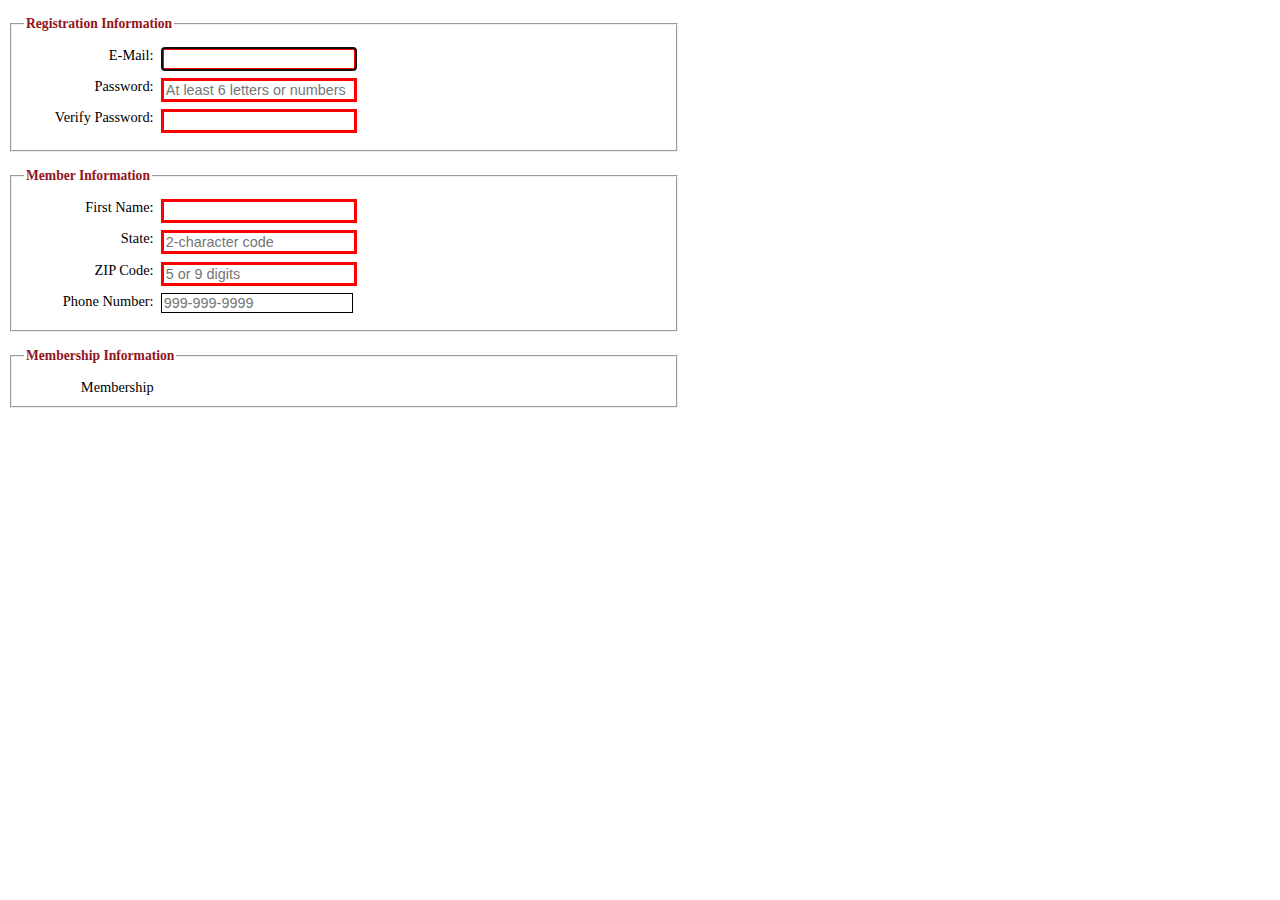
==== form.html @ 319c8ed4 "j" ====
<!DOCTYPE html>
<html lang="en">
<head>
    <meta charset="UTF-8">
    <meta name="viewport" content="width=device-width, initial-scale=1.0">
    <title>Registration Form</title>
    <link rel="stylesheet" href="styles/form.css">
</head>
<body>
    <form action="register_account.html" method="post" id="registration_form">
        <fieldset>
            <legend>Registration Information</legend>
            <label for="email">E-Mail:</label>
            <input type="email" name="email" id="email" autofocus required autocomplete="on"><br>

            <label for="password">Password:</label>
            <input type="password" name="password" id="password" required
                   placeholder="At least 6 letters or numbers"
                   pattern="[a-zA-Z0-9]{6,}"
                   title="Must be at least 6 alphanumeric characters"><br>

            <label for="verify">Verify Password:</label>
            <input type="password" name="verify" id="verify" required><br>
        </fieldset>

        <fieldset>
            <legend>Member Information</legend>
            <label for="first_name">First Name:</label>
            <input type="text" name="first_name" id="first_name" required autocomplete="on"><br>

            <label for="state">State:</label>
            <input type="text" name="state" id="state" required maxlength="2" 
                   placeholder="2-character code" autocomplete="on"><br>

            <label for="zip">ZIP Code:</label>
            <input type="text" name="zip" id="zip" required placeholder="5 or 9 digits" 
                   pattern="^\d{5}(-\d{4})?$" title="Either 5 or 9 digits" autocomplete="on"><br>

            <label for="phone">Phone Number:</label>
            <input type="tel" name="phone" id="phone" placeholder="999-999-9999"
                   pattern="\d{3}[-]\d{3}[-]\d{4}" title="Must be 999-999-999 format" autocomplete="on"><br>
        </fieldset>

        <fieldset>
            <legend>Membership Information</legend>
            <label for="membership_type">Membership
---- styles/form.css ----
fieldset {
    width: 40em;
    margin-top: 1em;
    margin-bottom: 1em;
    padding-top: .5em;
    }
    legend {
    color: #931420;
    font-weight: bold;
    font-size: 85%;
    margin-bottom: .5em;
    }
    label, input, select {
    font-size: 90%;
    }
    label {
    float: left;
    width: 9em;
    text-align: right;
    }
    input, select {
    margin-left: .5em;
    margin-bottom: .5em;
    }
    input:required {
    border: 3px solid red;
    }
    input:valid {
    border: 1px solid black;
    }
    input:invalid {
    box-shadow: none;
    }
    br {
    clear: both;
    }
    textarea {
    height: 5em;
    width: 35em;
    }
    #buttons input {
    width: 10em;
    }
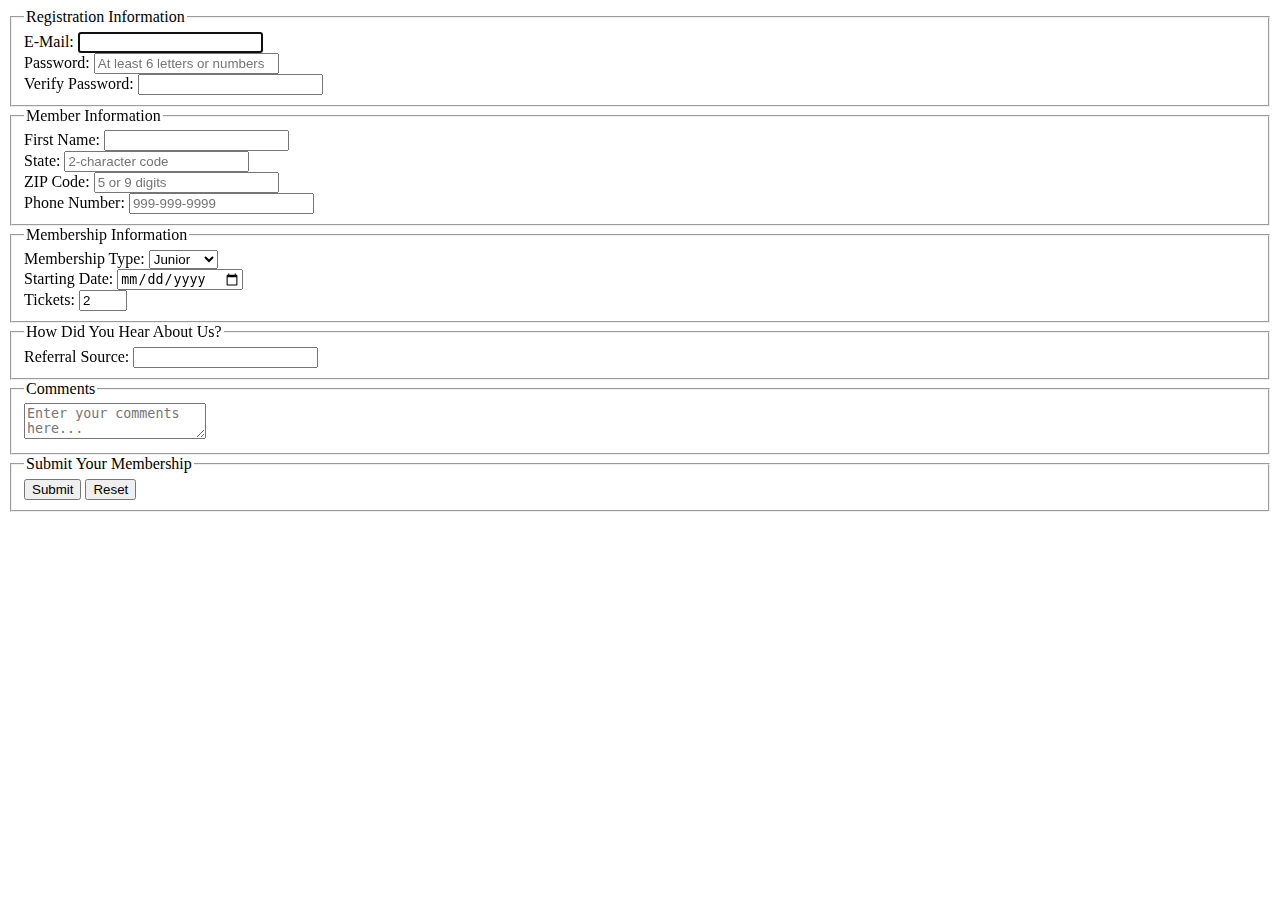
==== commit cc883a11: "h" ====
--- a/form.html
+++ b/form.html
@@ -3,44 +3,79 @@
 <head>
     <meta charset="UTF-8">
     <meta name="viewport" content="width=device-width, initial-scale=1.0">
-    <title>Registration Form</title>
-    <link rel="stylesheet" href="styles/form.css">
+    <title>Membership Registration</title>
+    <link rel="stylesheet" href="styles.css">
 </head>
 <body>
     <form action="register_account.html" method="post" id="registration_form">
+        
         <fieldset>
             <legend>Registration Information</legend>
             <label for="email">E-Mail:</label>
             <input type="email" name="email" id="email" autofocus required autocomplete="on"><br>
-
             <label for="password">Password:</label>
             <input type="password" name="password" id="password" required
                    placeholder="At least 6 letters or numbers"
                    pattern="[a-zA-Z0-9]{6,}"
                    title="Must be at least 6 alphanumeric characters"><br>
-
             <label for="verify">Verify Password:</label>
             <input type="password" name="verify" id="verify" required><br>
         </fieldset>
 
+        
         <fieldset>
             <legend>Member Information</legend>
             <label for="first_name">First Name:</label>
             <input type="text" name="first_name" id="first_name" required autocomplete="on"><br>
-
             <label for="state">State:</label>
-            <input type="text" name="state" id="state" required maxlength="2" 
+            <input type="text" name="state" id="state" required maxlength="2"
                    placeholder="2-character code" autocomplete="on"><br>
-
             <label for="zip">ZIP Code:</label>
-            <input type="text" name="zip" id="zip" required placeholder="5 or 9 digits" 
-                   pattern="^\d{5}(-\d{4})?$" title="Either 5 or 9 digits" autocomplete="on"><br>
-
+            <input type="text" name="zip" id="zip" required
+                   placeholder="5 or 9 digits"
+                   pattern="^\d{5}(-\d{4})?$"
+                   title="Either 5 or 9 digits" autocomplete="on"><br>
             <label for="phone">Phone Number:</label>
-            <input type="tel" name="phone" id="phone" placeholder="999-999-9999"
-                   pattern="\d{3}[-]\d{3}[-]\d{4}" title="Must be 999-999-999 format" autocomplete="on"><br>
+            <input type="tel" name="phone" id="phone"
+                   placeholder="999-999-9999"
+                   pattern="\d{3}[\-]\d{3}[\-]\d{4}"
+                   title="Must be 999-999-999 format" autocomplete="on"><br>
         </fieldset>
 
+        
         <fieldset>
             <legend>Membership Information</legend>
-            <label for="membership_type">Membership
+            <label for="membership_type">Membership Type:</label>
+            <select name="membership_type" id="membership_type" required>
+                <option value="junior">Junior</option>
+                <option value="regular">Regular</option>
+                <option value="charter">Charter</option>
+            </select><br>
+            <label for="start_date">Starting Date:</label>
+            <input type="date" name="start_date" id="start_date" required><br>
+            <label for="tickets">Tickets:</label>
+            <input type="number" name="tickets" id="tickets" min="1" max="4" value="2"><br>
+        </fieldset>
+
+        
+        <fieldset>
+            <legend>How Did You Hear About Us?</legend>
+            <label for="referral">Referral Source:</label>
+            <input type="text" name="referral" id="referral"><br>
+        </fieldset>
+
+        
+        <fieldset>
+            <legend>Comments</legend>
+            <textarea name="comments" id="comments" placeholder="Enter your comments here..."></textarea><br>
+        </fieldset>
+
+        
+        <fieldset id="buttons">
+            <legend>Submit Your Membership</legend>
+            <input type="submit" value="Submit">
+            <input type="reset" value="Reset">
+        </fieldset>
+    </form>
+</body>
+</html>
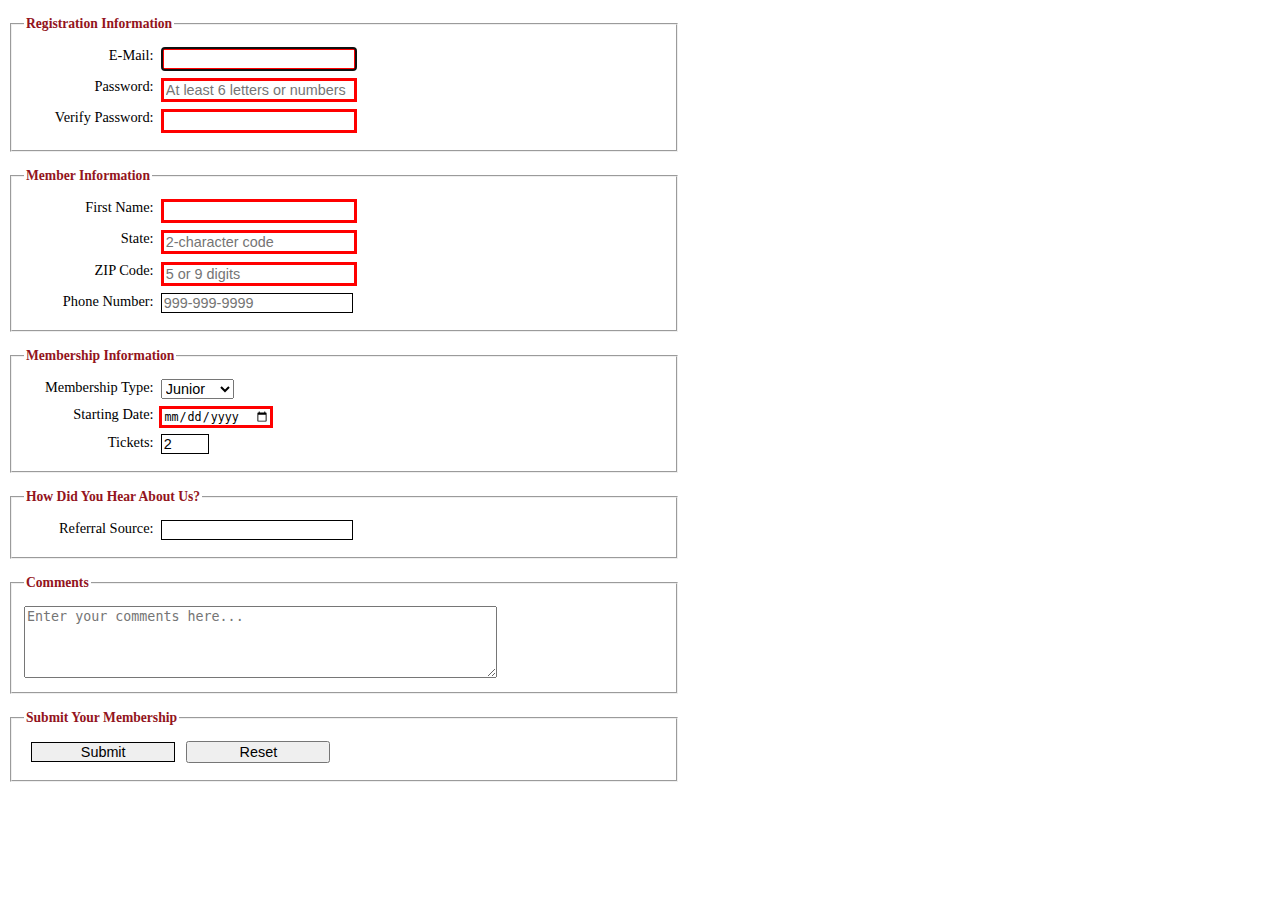
==== commit 4483aa3a: "h" ====
--- a/form.html
+++ b/form.html
@@ -4,7 +4,7 @@
     <meta charset="UTF-8">
     <meta name="viewport" content="width=device-width, initial-scale=1.0">
     <title>Membership Registration</title>
-    <link rel="stylesheet" href="styles.css">
+    <link rel="stylesheet" href="styles/form.css">
 </head>
 <body>
     <form action="register_account.html" method="post" id="registration_form">
--- a/styles/form.css
+++ b/styles/form.css
@@ -0,0 +1,53 @@
+fieldset {
+    width: 40em;
+    margin-top: 1em;
+    margin-bottom: 1em;
+    padding-top: .5em;
+}
+
+legend {
+    color: #931420;
+    font-weight: bold;
+    font-size: 85%;
+    margin-bottom: .5em;
+}
+
+label, input, select {
+    font-size: 90%;
+}
+
+label {
+    float: left;
+    width: 9em;
+    text-align: right;
+}
+
+input, select {
+    margin-left: .5em;
+    margin-bottom: .5em;
+}
+
+input:required {
+    border: 3px solid red;
+}
+
+input:valid {
+    border: 1px solid black;
+}
+
+input:invalid {
+    box-shadow: none;
+}
+
+br {
+    clear: both;
+}
+
+textarea {
+    height: 5em;
+    width: 35em;
+}
+
+#buttons input {
+    width: 10em;
+}
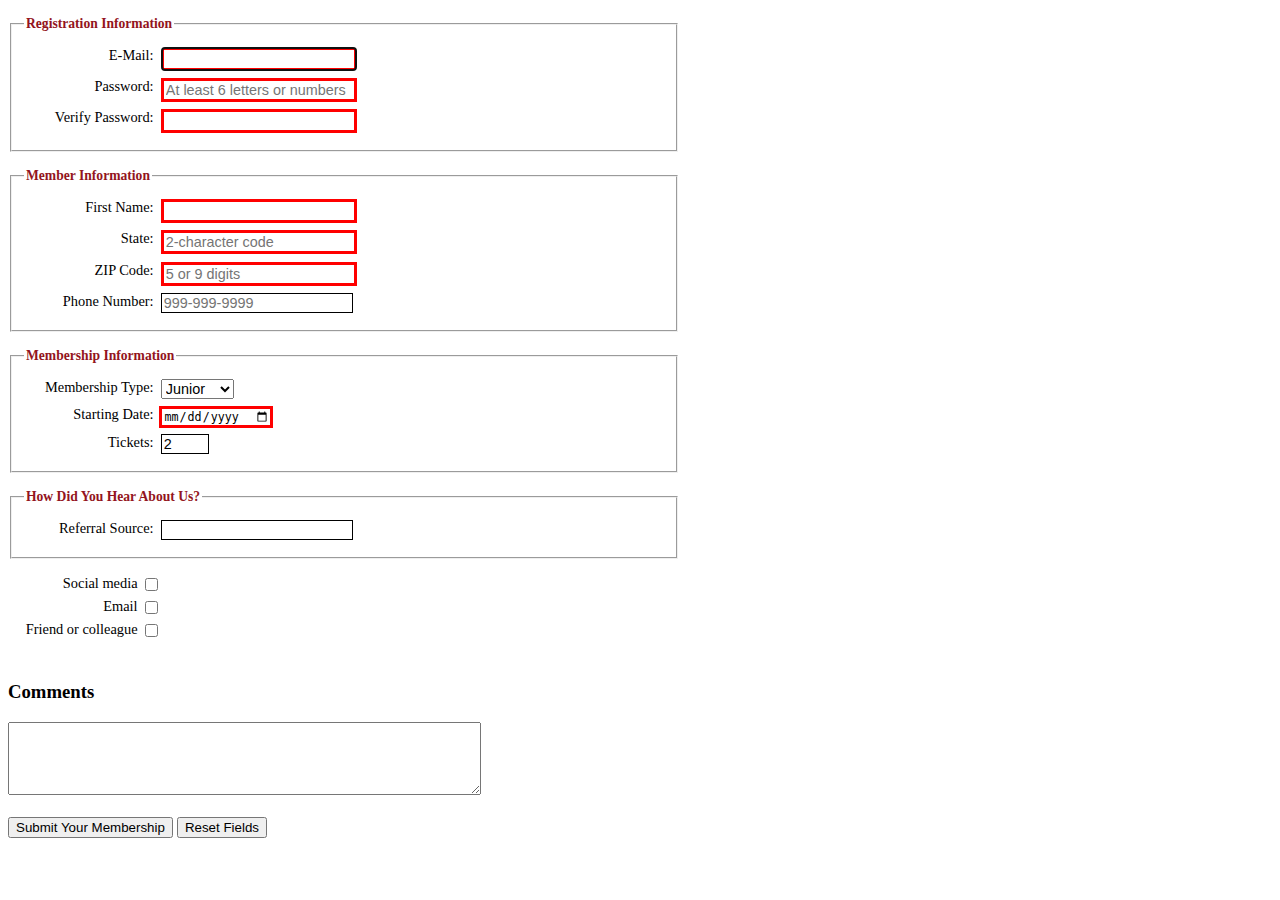
==== commit 2778c5d6: "f" ====
--- a/form.html
+++ b/form.html
@@ -65,17 +65,20 @@
         </fieldset>
 
         
-        <fieldset>
-            <legend>Comments</legend>
-            <textarea name="comments" id="comments" placeholder="Enter your comments here..."></textarea><br>
-        </fieldset>
+        <input type="checkbox" id="socialMedia" name="source" value="socialMedia">
+        <label for="socialMedia">Social media</label><br>
 
-        
-        <fieldset id="buttons">
-            <legend>Submit Your Membership</legend>
-            <input type="submit" value="Submit">
-            <input type="reset" value="Reset">
-        </fieldset>
+        <input type="checkbox" id="emailSource" name="source" value="email">
+        <label for="emailSource">Email</label><br>
+
+        <input type="checkbox" id="friend" name="source" value="friend">
+        <label for="friend">Friend or colleague</label><br><br>
+
+        <h3>Comments</h3>
+        <textarea id="comments" name="comments" rows="4" cols="50"></textarea><br><br>
+
+        <button type="submit">Submit Your Membership</button>
+        <button type="reset">Reset Fields</button>
     </form>
 </body>
 </html>
